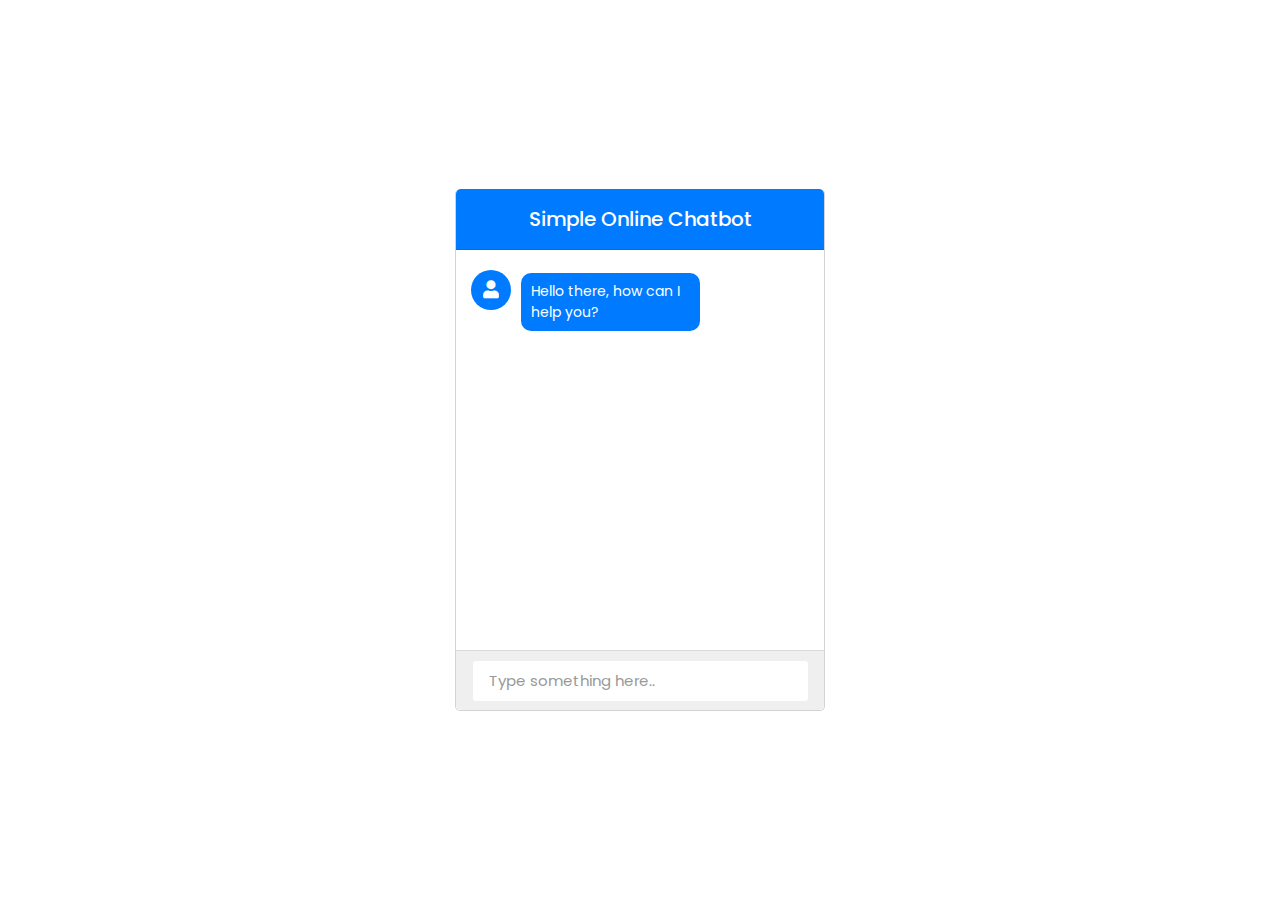
==== chatbot.html @ 57ca33f7 "add the footer part" ====
<!-- Created By CodingNepal -->
<!DOCTYPE html>
<html lang="en">
<head>
    <meta charset="UTF-8">
    <meta name="viewport" content="width=device-width, initial-scale=1.0">
    <title>Simple Chatbot in PHP | CodingNepal</title>
    <link rel="stylesheet" href="style.css">
    <link rel="stylesheet" href="https://cdnjs.cloudflare.com/ajax/libs/font-awesome/5.15.3/css/all.min.css"/>
    <script src="https://code.jquery.com/jquery-3.5.1.min.js"></script>
    <style>
        @import url('https://fonts.googleapis.com/css2?family=Poppins:wght@200;300;400;500;600;700&display=swap');
*{
    margin: 0;
    padding: 0;
    box-sizing: border-box;
    font-family: 'Poppins', sans-serif;
}
html,body{
    display: grid;
    height: 100%;
    place-items: center;
}

::selection{
    color: #fff;
    background: #007bff;
}

::-webkit-scrollbar{
    width: 3px;
    border-radius: 25px;
}
::-webkit-scrollbar-track{
    background: #f1f1f1;
}
::-webkit-scrollbar-thumb{
    background: #ddd;
}
::-webkit-scrollbar-thumb:hover{
    background: #ccc;
}

.wrapper{
    width: 370px;
    background: #fff;
    border-radius: 5px;
    border: 1px solid lightgrey;
    border-top: 0px;
}
.wrapper .title{
    background: #007bff;
    color: #fff;
    font-size: 20px;
    font-weight: 500;
    line-height: 60px;
    text-align: center;
    border-bottom: 1px solid #006fe6;
    border-radius: 5px 5px 0 0;
}
.wrapper .form{
    padding: 20px 15px;
    min-height: 400px;
    max-height: 400px;
    overflow-y: auto;
}
.wrapper .form .inbox{
    width: 100%;
    display: flex;
    align-items: baseline;
}
.wrapper .form .user-inbox{
    justify-content: flex-end;
    margin: 13px 0;
}
.wrapper .form .inbox .icon{
    height: 40px;
    width: 40px;
    color: #fff;
    text-align: center;
    line-height: 40px;
    border-radius: 50%;
    font-size: 18px;
    background: #007bff;
}
.wrapper .form .inbox .msg-header{
    max-width: 53%;
    margin-left: 10px;
}
.form .inbox .msg-header p{
    color: #fff;
    background: #007bff;
    border-radius: 10px;
    padding: 8px 10px;
    font-size: 14px;
    word-break: break-all;
}
.form .user-inbox .msg-header p{
    color: #333;
    background: #efefef;
}
.wrapper .typing-field{
    display: flex;
    height: 60px;
    width: 100%;
    align-items: center;
    justify-content: space-evenly;
    background: #efefef;
    border-top: 1px solid #d9d9d9;
    border-radius: 0 0 5px 5px;
}
.wrapper .typing-field .input-data{
    height: 40px;
    width: 335px;
    position: relative;
}
.wrapper .typing-field .input-data input{
    height: 100%;
    width: 100%;
    outline: none;
    border: 1px solid transparent;
    padding: 0 80px 0 15px;
    border-radius: 3px;
    font-size: 15px;
    background: #fff;
    transition: all 0.3s ease;
}
.typing-field .input-data input:focus{
    border-color: rgba(0,123,255,0.8);
}
.input-data input::placeholder{
    color: #999999;
    transition: all 0.3s ease;
}
.input-data input:focus::placeholder{
    color: #bfbfbf;
}
.wrapper .typing-field .input-data button{
    position: absolute;
    right: 5px;
    top: 50%;
    height: 30px;
    width: 65px;
    color: #fff;
    font-size: 16px;
    cursor: pointer;
    outline: none;
    opacity: 0;
    pointer-events: none;
    border-radius: 3px;
    background: #007bff;
    border: 1px solid #007bff;
    transform: translateY(-50%);
    transition: all 0.3s ease;
}
.wrapper .typing-field .input-data input:valid ~ button{
    opacity: 1;
    pointer-events: auto;
}
.typing-field .input-data button:hover{
    background: #006fef;
}
    </style>
</head>
<body>
    <div class="wrapper">
        <div class="title">Simple Online Chatbot</div>
        <div class="form">
            <div class="bot-inbox inbox">
                <div class="icon">
                    <i class="fas fa-user"></i>
                </div>
                <div class="msg-header">
                    <p>Hello there, how can I help you?</p>
                </div>
            </div>
        </div>
        <div class="typing-field">
            <div class="input-data">
                <input id="data" type="text" placeholder="Type something here.." required>
                <button id="send-btn">Send</button>
            </div>
        </div>
    </div>

    <script>
        $(document).ready(function(){
            $("#send-btn").on("click", function(){
                $value = $("#data").val();
                $msg = '<div class="user-inbox inbox"><div class="msg-header"><p>'+ $value +'</p></div></div>';
                $(".form").append($msg);
                $("#data").val('');
                
                // start ajax code
                $.ajax({
                    url: 'message.php',
                    type: 'POST',
                    data: 'text='+$value,
                    success: function(result){
                        $replay = '<div class="bot-inbox inbox"><div class="icon"><i class="fas fa-user"></i></div><div class="msg-header"><p>'+ result +'</p></div></div>';
                        $(".form").append($replay);
                        // when chat goes down the scroll bar automatically comes to the bottom
                        $(".form").scrollTop($(".form")[0].scrollHeight);
                    }
                });
            });
        });
    </script>
    
</body>
</html>
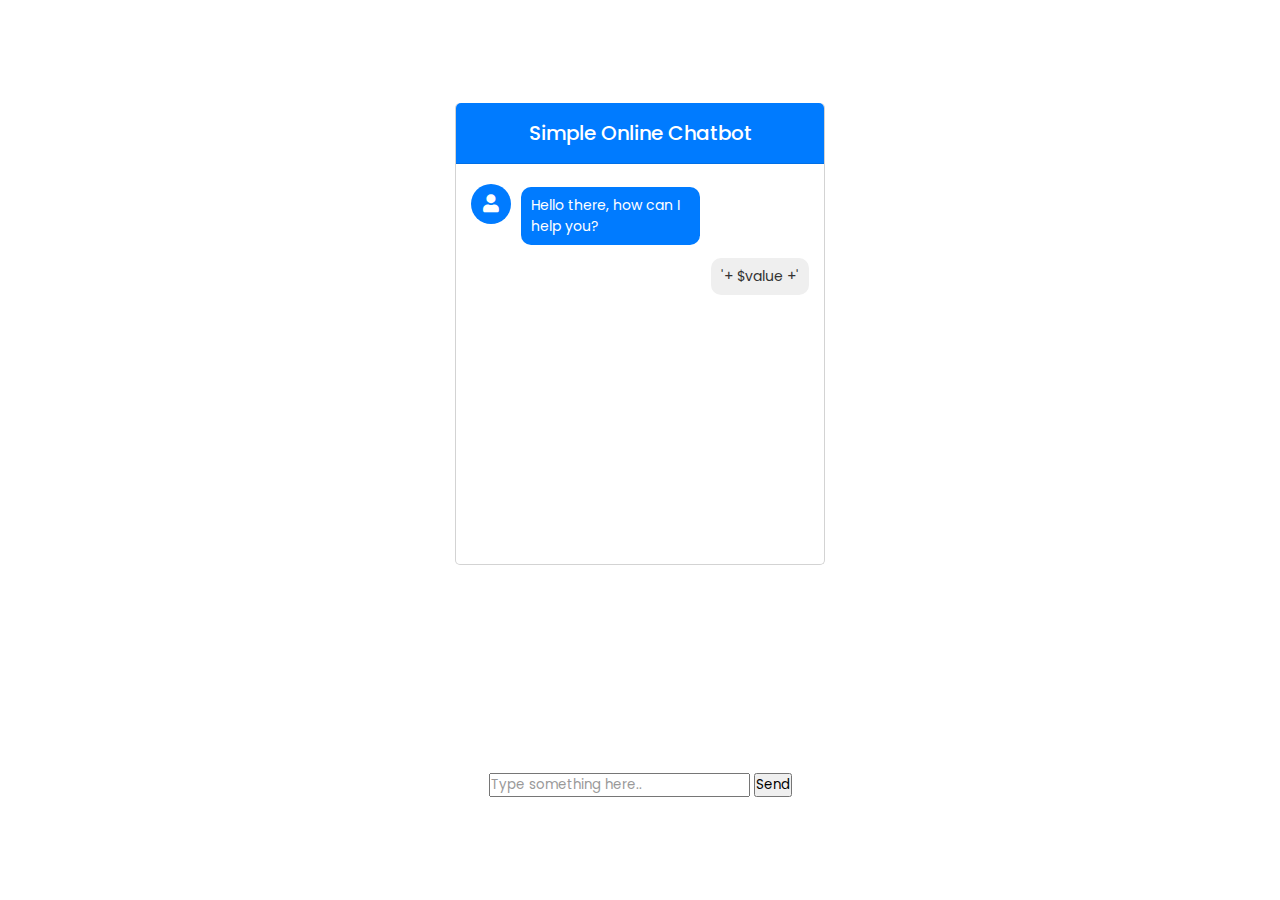
==== commit 365a5980: "add the footer part" ====
--- a/chatbot.html
+++ b/chatbot.html
@@ -174,6 +174,8 @@
                     <p>Hello there, how can I help you?</p>
                 </div>
             </div>
+            <div class="user-inbox inbox"><div class="msg-header"><p>'+ $value +'</p></div></div>
+        </div>
         </div>
         <div class="typing-field">
             <div class="input-data">
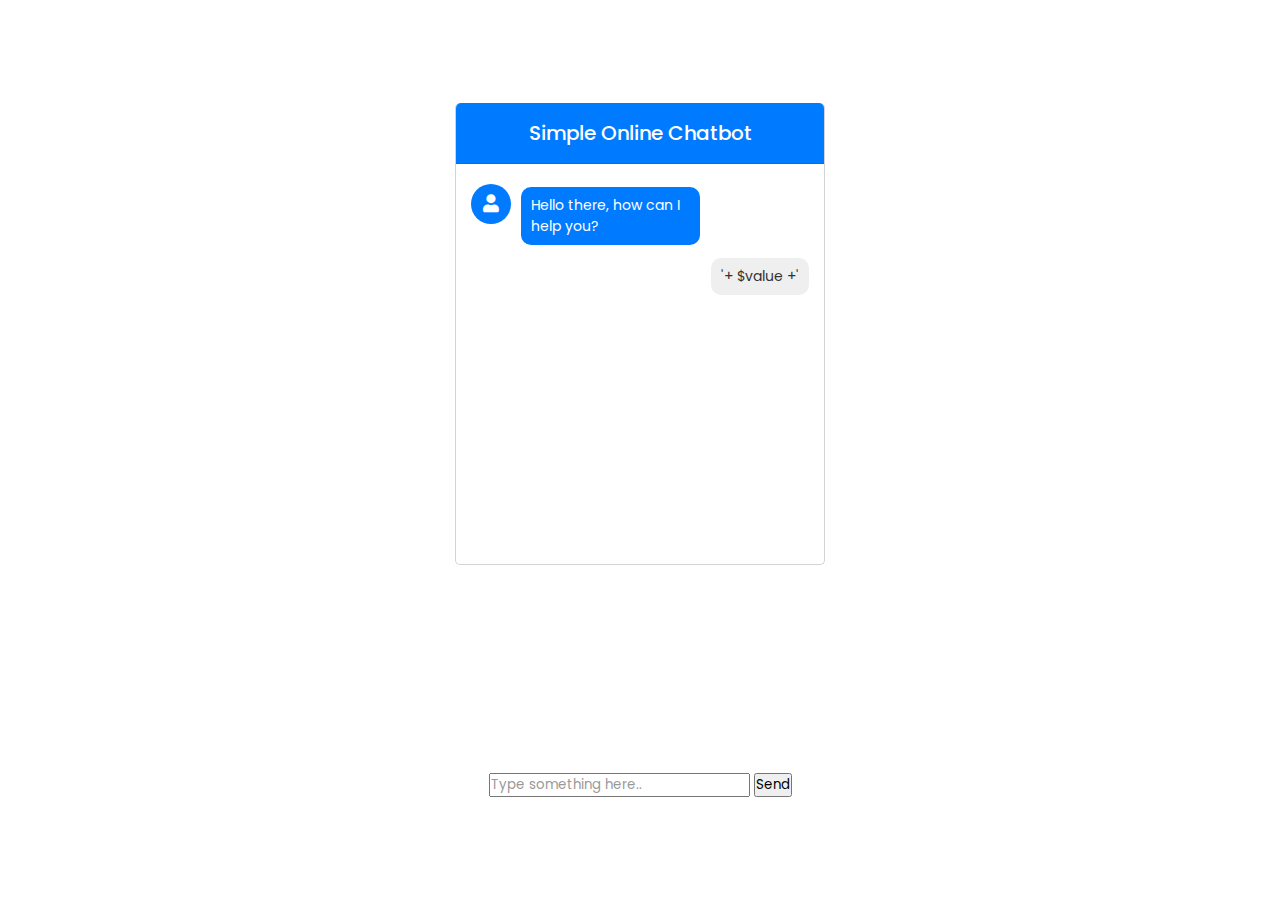
==== commit e460313c: "add the quiz part" ====
--- a/chatbot.html
+++ b/chatbot.html
@@ -4,7 +4,7 @@
 <head>
     <meta charset="UTF-8">
     <meta name="viewport" content="width=device-width, initial-scale=1.0">
-    <title>Simple Chatbot in PHP | CodingNepal</title>
+    <title></title>
     <link rel="stylesheet" href="style.css">
     <link rel="stylesheet" href="https://cdnjs.cloudflare.com/ajax/libs/font-awesome/5.15.3/css/all.min.css"/>
     <script src="https://code.jquery.com/jquery-3.5.1.min.js"></script>
